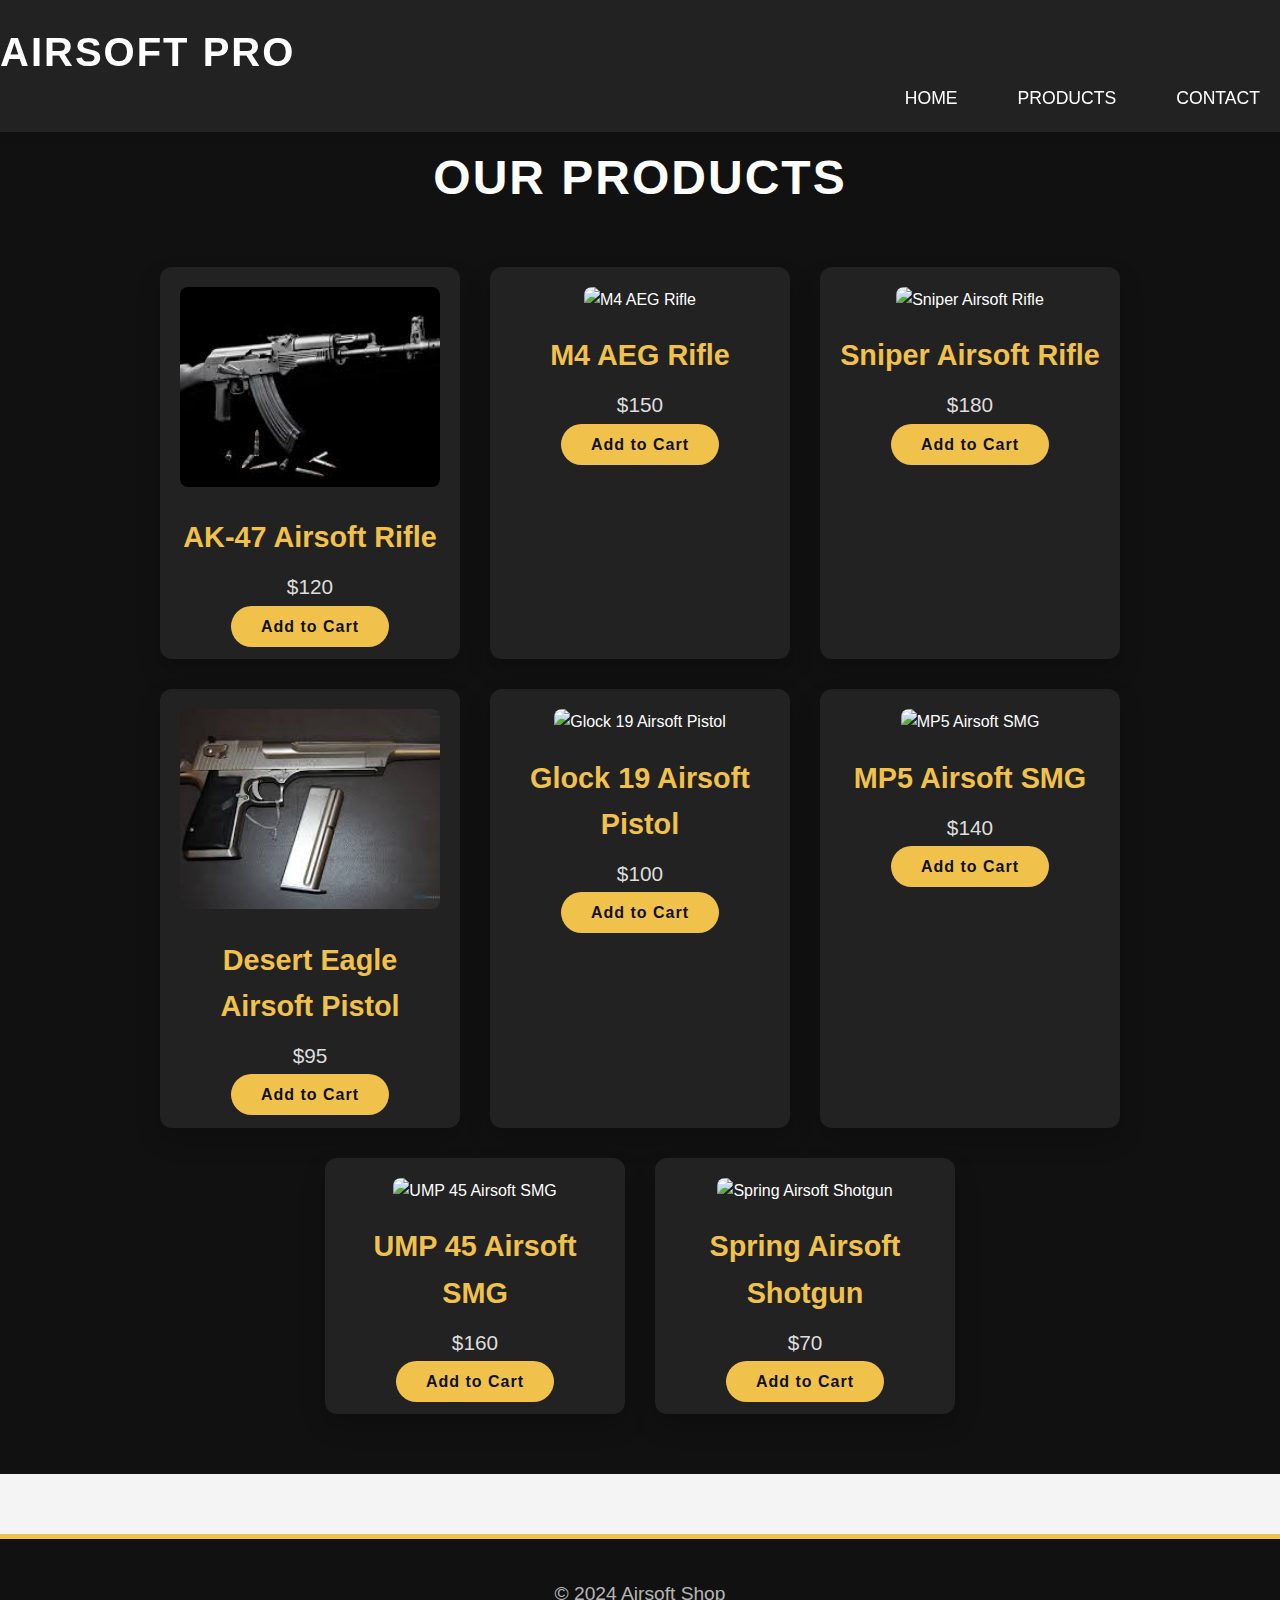
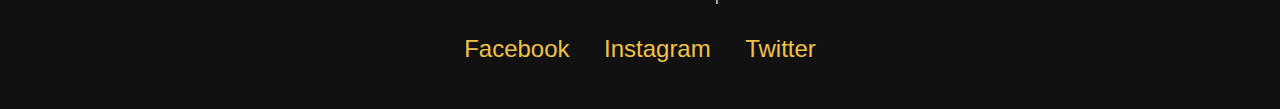
==== products.html @ 82d2d8c2 "Add files via upload" ====
<!DOCTYPE html>
<html lang="en">
<head>
    <meta charset="UTF-8">
    <meta name="viewport" content="width=device-width, initial-scale=1.0">
    <title>Airsoft Products</title>
    <link rel="stylesheet" href="style2.css"> <!-- Link to your external CSS file -->
</head>
<body>
    <!-- Header Section -->
    <header>
        <div class="container">
            <div class="logo">Airsoft Pro</div>
            <nav>
                <ul>
                    <li><a href="#">Home</a></li>
                    <li><a href="#">Products</a></li>
                    <li><a href="#">Contact</a></li>
                </ul>
            </nav>
        </div>
    </header>

    <!-- Products Section -->
    <section class="products">
        <h1>Our Products</h1>
        <div class="product-grid">
            <!-- AK-47 Airsoft Rifle -->
            <div class="product-item">
                <img src="[data-uri]" alt="AK-47 Airsoft Rifle">
                <h2>AK-47 Airsoft Rifle</h2>
                <p>$120</p>
                <a href="#" class="btn">Add to Cart</a>
            </div>
            <!-- M4 AEG Rifle -->
            <div class="product-item">
                <img src="https://c0.wallpaperflare.com/preview/795/335/656/airsoft-airsoftguns-replica-asg-asg.jpg" alt="M4 AEG Rifle">
                <h2>M4 AEG Rifle</h2>
                <p>$150</p>
                <a href="#" class="btn">Add to Cart</a>
            </div>
            <!-- Sniper Airsoft Rifle -->
            <div class="product-item">
                <img src="https://c4.wallpaperflare.com/wallpaper/181/1000/47/weapons-sniper-rifle-heavy-barrett-m82-wallpaper-preview.jpg" alt="Sniper Airsoft Rifle">
                <h2>Sniper Airsoft Rifle</h2>
                <p>$180</p>
                <a href="#" class="btn">Add to Cart</a>
            </div>
            <!-- Desert Eagle Airsoft Pistol -->
            <div class="product-item">
                <img src="[data-uri]" alt="Desert Eagle Airsoft Pistol">
                <h2>Desert Eagle Airsoft Pistol</h2>
                <p>$95</p>
                <a href="#" class="btn">Add to Cart</a>
            </div>
            <!-- Glock 19 Airsoft Pistol -->
            <div class="product-item">
                <img src="https://c4.wallpaperflare.com/wallpaper/985/995/619/gun-weapons-pistol-weapon-glock-hd-wallpaper-preview.jpg" alt="Glock 19 Airsoft Pistol">
                <h2>Glock 19 Airsoft Pistol</h2>
                <p>$100</p>
                <a href="#" class="btn">Add to Cart</a>
            </div>
            <!-- MP5 Airsoft SMG -->
            <div class="product-item">
                <img src="https://c4.wallpaperflare.com/wallpaper/826/572/966/weapons-submachine-gun-heckler-and-koch-mp5-wallpaper-preview.jpg" alt="MP5 Airsoft SMG">
                <h2>MP5 Airsoft SMG</h2>
                <p>$140</p>
                <a href="#" class="btn">Add to Cart</a>
            </div>
            <!-- UMP 45 Airsoft SMG -->
            <div class="product-item">
                <img src="https://cdna.artstation.com/p/assets/images/images/001/895/564/large/tim-bergholz-screenshot053.jpg?1454381498" alt="UMP 45 Airsoft SMG">
                <h2>UMP 45 Airsoft SMG</h2>
                <p>$160</p>
                <a href="#" class="btn">Add to Cart</a>
            </div>
            <!-- Spring Airsoft Shotgun -->
            <div class="product-item">
                <img src="https://c0.wallpaperflare.com/preview/758/901/131/airsoft-ammo-ammunition-army.jpg" alt="Spring Airsoft Shotgun">
                <h2>Spring Airsoft Shotgun</h2>
                <p>$70</p>
                <a href="#" class="btn">Add to Cart</a>
            </div>
        </div>
    </section>

    <!-- Footer Section -->
    <footer>
        <p>&copy; 2024 Airsoft Shop</p>
        <div class="social-links">
            <a href="#">Facebook</a>
            <a href="#">Instagram</a>
            <a href="#">Twitter</a>
        </div>
    </footer>
</body>
</html>
---- style2.css ----
/* Reset Styles */
* {
    margin: 0;
    padding: 0;
    box-sizing: border-box;
}

body {
    font-family: 'Arial', sans-serif;
    background-color: #f4f4f4;
    color: #333;
    line-height: 1.6;
    font-size: 16px;
    scroll-behavior: smooth;
}

/* Smooth Scrolling */
html {
    scroll-behavior: smooth;
}

/* Header Styles */
header {
    background-color: #222;
    padding: 20px 0;
    color: #fff;
    box-shadow: 0 2px 10px rgba(0, 0, 0, 0.1);
    position: fixed;
    top: 0;
    width: 100%;
    z-index: 100;
    transition: background-color 0.3s ease;
}

header .logo {
    font-size: 2.5em;
    text-transform: uppercase;
    font-weight: bold;
    letter-spacing: 2px;
}

header nav ul {
    display: flex;
    justify-content: flex-end;
    list-style: none;
}

header nav ul li {
    margin-left: 20px;
}

header nav ul li a {
    text-decoration: none;
    color: #fff;
    font-size: 1.1em;
    text-transform: uppercase;
    padding: 10px 20px;
    border-radius: 30px;
    transition: background 0.3s, color 0.3s;
}

header nav ul li a:hover {
    background-color: #f0c14b;
    color: #111;
}

/* Products Section Styles */
.products {
    text-align: center;
    padding: 60px 0;
    background-color: #111;
    color: #fff;
    margin-top: 80px; /* Space for the fixed header */
}

.products h1 {
    font-size: 3em;
    margin-bottom: 50px;
    font-weight: bold;
    text-transform: uppercase;
    letter-spacing: 2px;
}

.product-grid {
    display: flex;
    justify-content: center;
    gap: 30px;
    flex-wrap: wrap;
    padding: 0 20px;
}

.product-item {
    background-color: #222;
    padding: 20px;
    width: 300px;
    text-align: center;
    border-radius: 12px;
    box-shadow: 0 12px 24px rgba(0, 0, 0, 0.2);
    transition: transform 0.3s ease, box-shadow 0.3s ease, background-color 0.3s, opacity 0.3s ease;
    position: relative;
    overflow: hidden;
}

.product-item:hover {
    transform: translateY(-15px);
    box-shadow: 0 24px 36px rgba(0, 0, 0, 0.3);
    background-color: #333;
    opacity: 1;
}

.product-item img {
    width: 100%;
    height: 200px;
    object-fit: cover;
    border-radius: 8px;
    transition: transform 0.3s ease;
}

.product-item:hover img {
    transform: scale(1.1);
}

.product-item h2 {
    font-size: 1.8em;
    color: #f0c14b;
    margin-top: 20px;
    text-transform: capitalize;
}

.product-item p {
    font-size: 1.3em;
    color: #ddd;
    margin: 10px 0;
}

.product-item .btn {
    background-color: #f0c14b;
    color: #111;
    padding: 12px 30px;
    text-decoration: none;
    border-radius: 50px;
    font-weight: bold;
    letter-spacing: 1px;
    transition: background-color 0.3s ease, transform 0.3s ease, box-shadow 0.3s ease-in-out;
}

.product-item .btn:hover {
    background-color: #e1a01a;
    transform: scale(1.05);
    box-shadow: 0 4px 12px rgba(0, 0, 0, 0.3);
}

/* Footer Section */
footer {
    background-color: #111;
    color: #fff;
    padding: 40px 0;
    text-align: center;
    margin-top: 60px;
    border-top: 5px solid #f0c14b;
}

footer p {
    font-size: 1.2em;
    color: rgba(255, 255, 255, 0.7);
}

.social-links {
    margin-top: 20px;
}

.social-links a {
    text-decoration: none;
    color: #f0c14b;
    margin: 0 15px;
    font-size: 1.5em;
    transition: color 0.3s ease, transform 0.3s ease-in-out;
}

.social-links a:hover {
    color: #fff;
    transform: scale(1.1);
}

/* Animations */
@keyframes fadeInUp {
    0% {
        opacity: 0;
        transform: translateY(50px);
    }
    100% {
        opacity: 1;
        transform: translateY(0);
    }
}
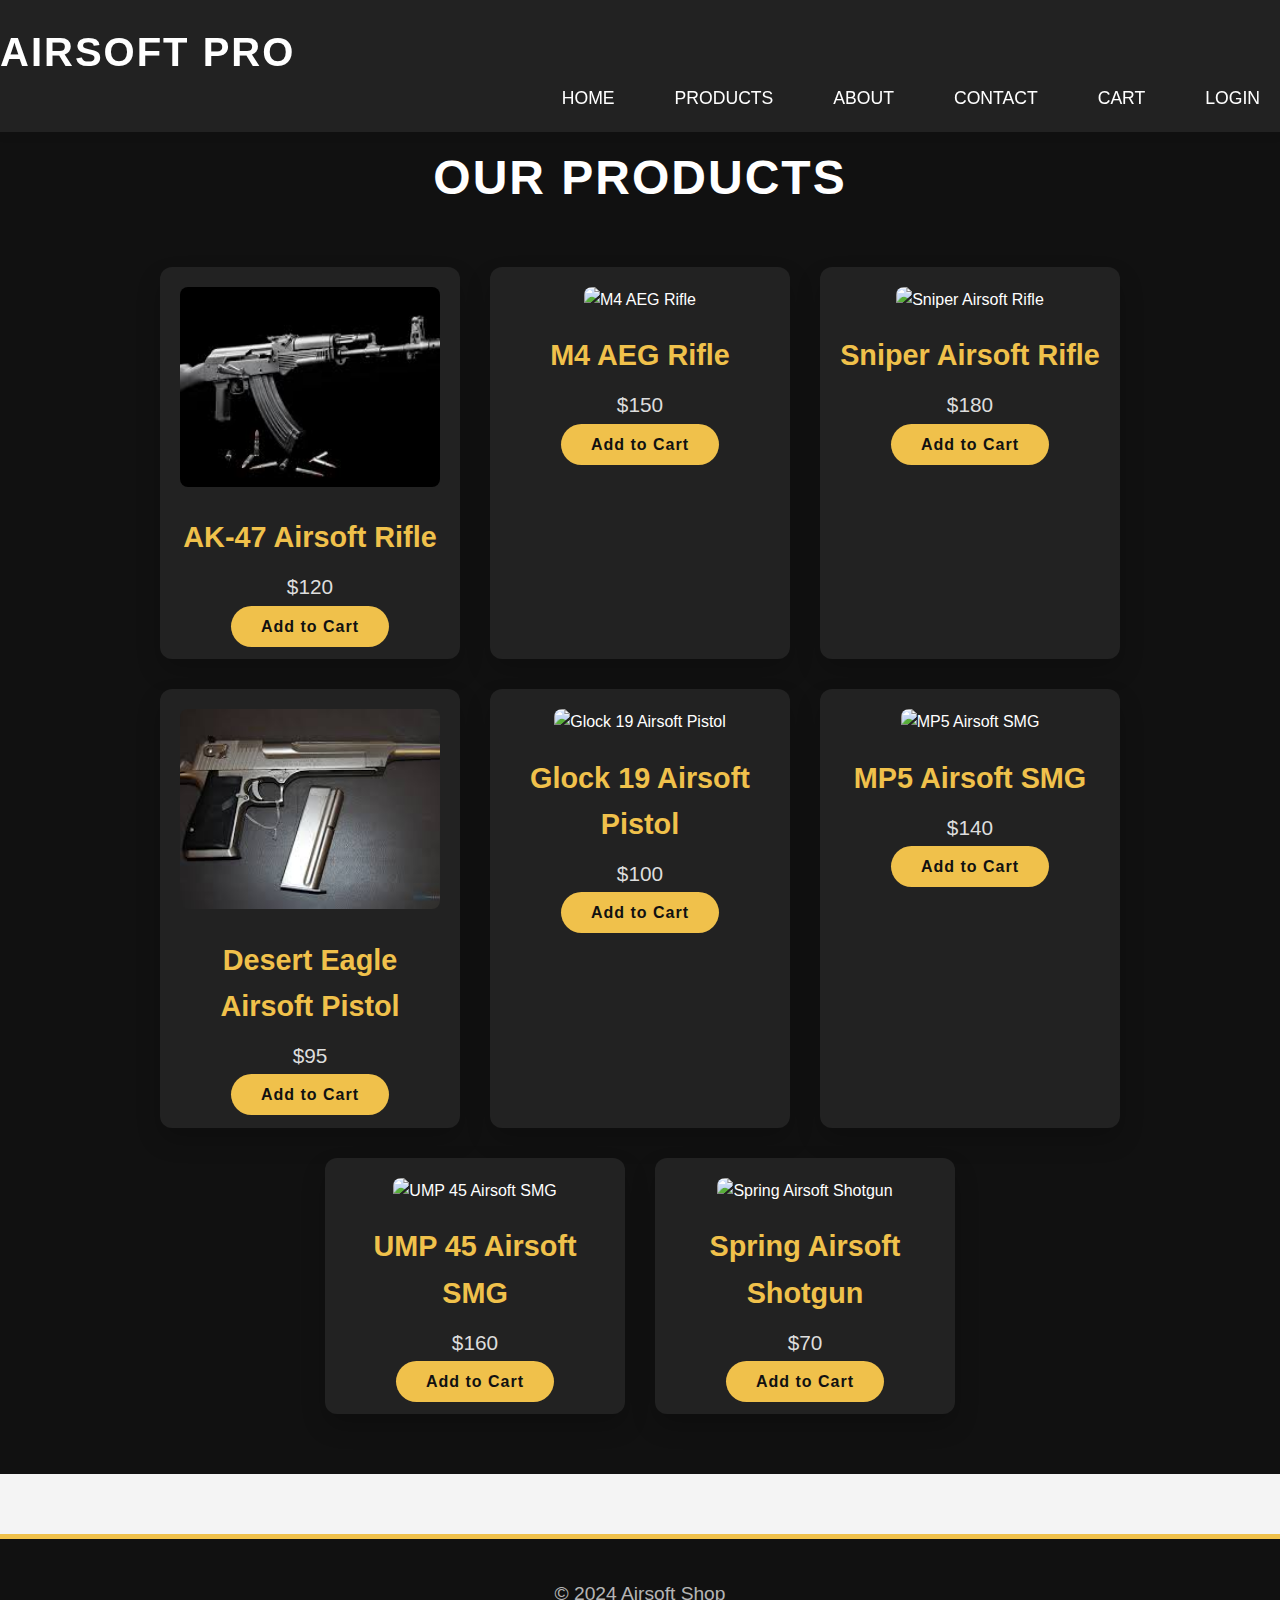
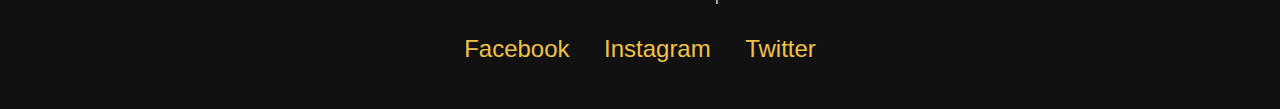
==== commit c4e92605: "Add files via upload" ====
--- a/products.html
+++ b/products.html
@@ -13,9 +13,12 @@
             <div class="logo">Airsoft Pro</div>
             <nav>
                 <ul>
-                    <li><a href="#">Home</a></li>
-                    <li><a href="#">Products</a></li>
-                    <li><a href="#">Contact</a></li>
+                    <li><a href="index.html">Home</a></li>
+                    <li><a href="products.html">Products</a></li>
+                    <li><a href="about.html">About</a></li>
+                    <li><a href="contacts.html">Contact</a></li>
+                    <li><a href="cart.html">Cart</a></li>
+					<li><a href="login.html">Login</a></li>
                 </ul>
             </nav>
         </div>
@@ -88,7 +91,7 @@
     <footer>
         <p>&copy; 2024 Airsoft Shop</p>
         <div class="social-links">
-            <a href="#">Facebook</a>
+            <a href="www.facebook.com">Facebook</a>
             <a href="#">Instagram</a>
             <a href="#">Twitter</a>
         </div>
